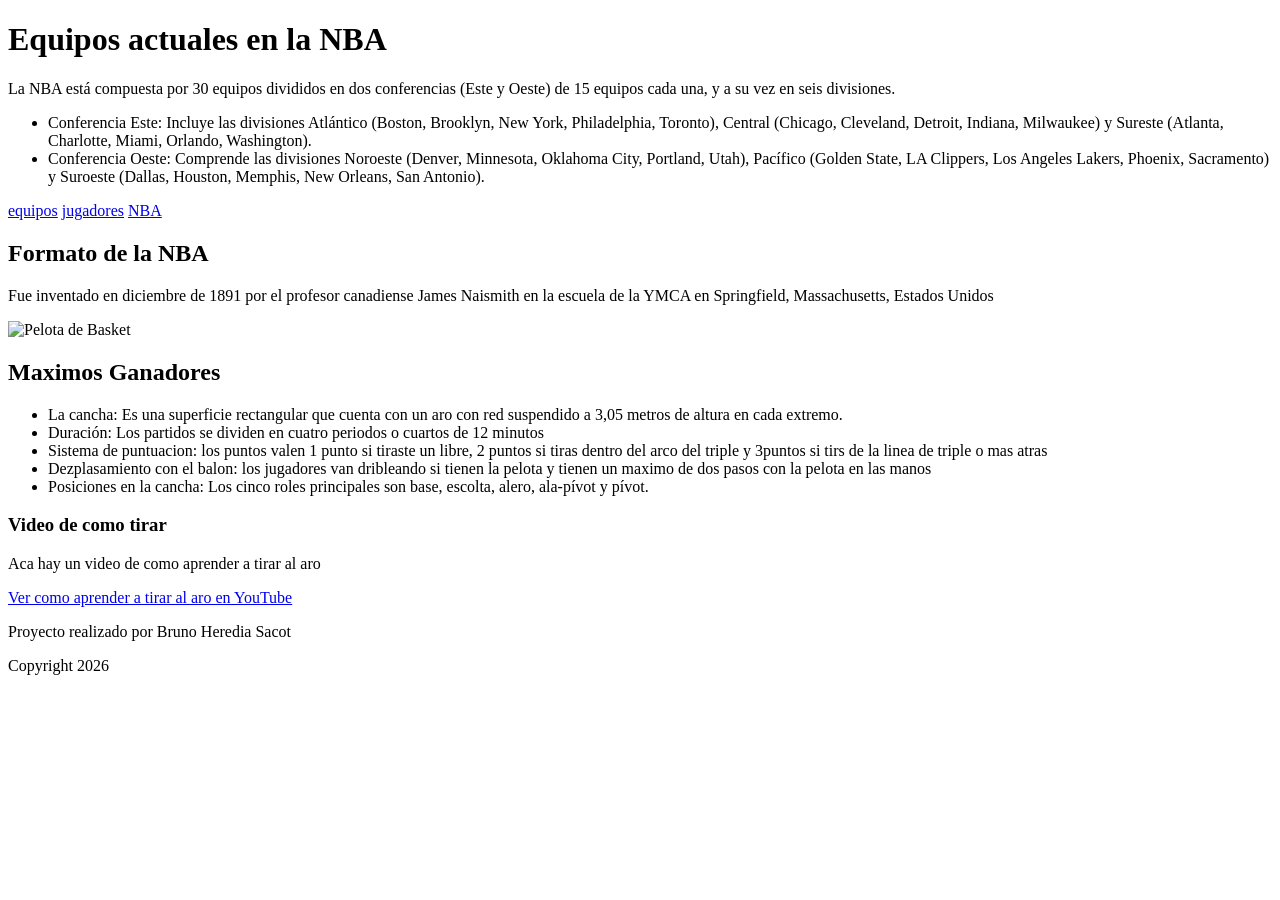
==== equipos.html @ e76b6c44 "cambie cosas" ====
<!DOCTYPE html>
<html lang="es">
<head>
    <meta charset="UTF-8">
    <title>Basketball y mas Basketball</title>
    <link rel="stylesheet" href="style.css">
</head>
<body>
    <header>
      <h1>Equipos actuales en la NBA</h1>
        <p>La NBA está compuesta por 30 equipos divididos en dos conferencias (Este y Oeste) de 15 equipos cada una, y a su vez en seis divisiones.</p>
         <ul>
            <li>Conferencia Este: Incluye las divisiones Atlántico (Boston, Brooklyn, New York, Philadelphia, Toronto), Central (Chicago, Cleveland, Detroit, Indiana, Milwaukee) y Sureste (Atlanta, Charlotte, Miami, Orlando, Washington).</li>
           <li>Conferencia Oeste: Comprende las divisiones Noroeste (Denver, Minnesota, Oklahoma City, Portland, Utah), Pacífico (Golden State, LA Clippers, Los Angeles Lakers, Phoenix, Sacramento) y Suroeste (Dallas, Houston, Memphis, New Orleans, San Antonio).</li>
        </ul>
    </header>
    <nav>
        <a href="index.html">equipos</a>
        <a href="jugadores.html">jugadores</a>
        <a href="NBA.html">NBA</a>
    </nav>
    <main>
        <section>
            <article>
                <h2>Formato de la NBA</h2>
                <p>  Fue inventado en diciembre de 1891 por el profesor canadiense James Naismith en la escuela de la YMCA en Springfield, Massachusetts, Estados Unidos </p>
                    <img src="https://www.shutterstock.com/es/search/basket-ball-indoor"
                     alt="Pelota de Basket">
                    </article>
                </section>

        <section>
            <article>
                <h2>Maximos Ganadores</h2>
                <ul>
                    <li>La cancha: Es una superficie rectangular que cuenta con un aro con red suspendido a 3,05 metros de altura en cada extremo.</li>
                    <li>Duración: Los partidos se dividen en cuatro periodos o cuartos de 12 minutos</li>
                    <li>Sistema de puntuacion: los puntos valen 1 punto si tiraste un libre, 2 puntos si tiras dentro del arco del triple y 3puntos si tirs de la linea de triple o mas atras</li>
                    <li>Dezplasamiento con el balon: los jugadores van dribleando si tienen la pelota y tienen un maximo de dos pasos con la pelota en las manos</li>
                    <li>Posiciones en la cancha: Los cinco roles principales son base, escolta, alero, ala-pívot y pívot.</li>
                </ul>
            </article>
        </section>

        <section>
            <article>
                <h3>Video de como tirar</h3>
                <p>Aca hay un video de como aprender a tirar al aro</p>
                <a href="https://www.youtube.com/watch?v=XJqZAEHjd2g
                   target="_blank">
                    Ver como aprender a tirar al aro en YouTube </a>
                 </article>
                </section>
            </main>
            <footer>
        <p>Proyecto realizado por Bruno Heredia Sacot</p>
        <p>Copyright 2026</p>
    </footer>
</body>
</html>
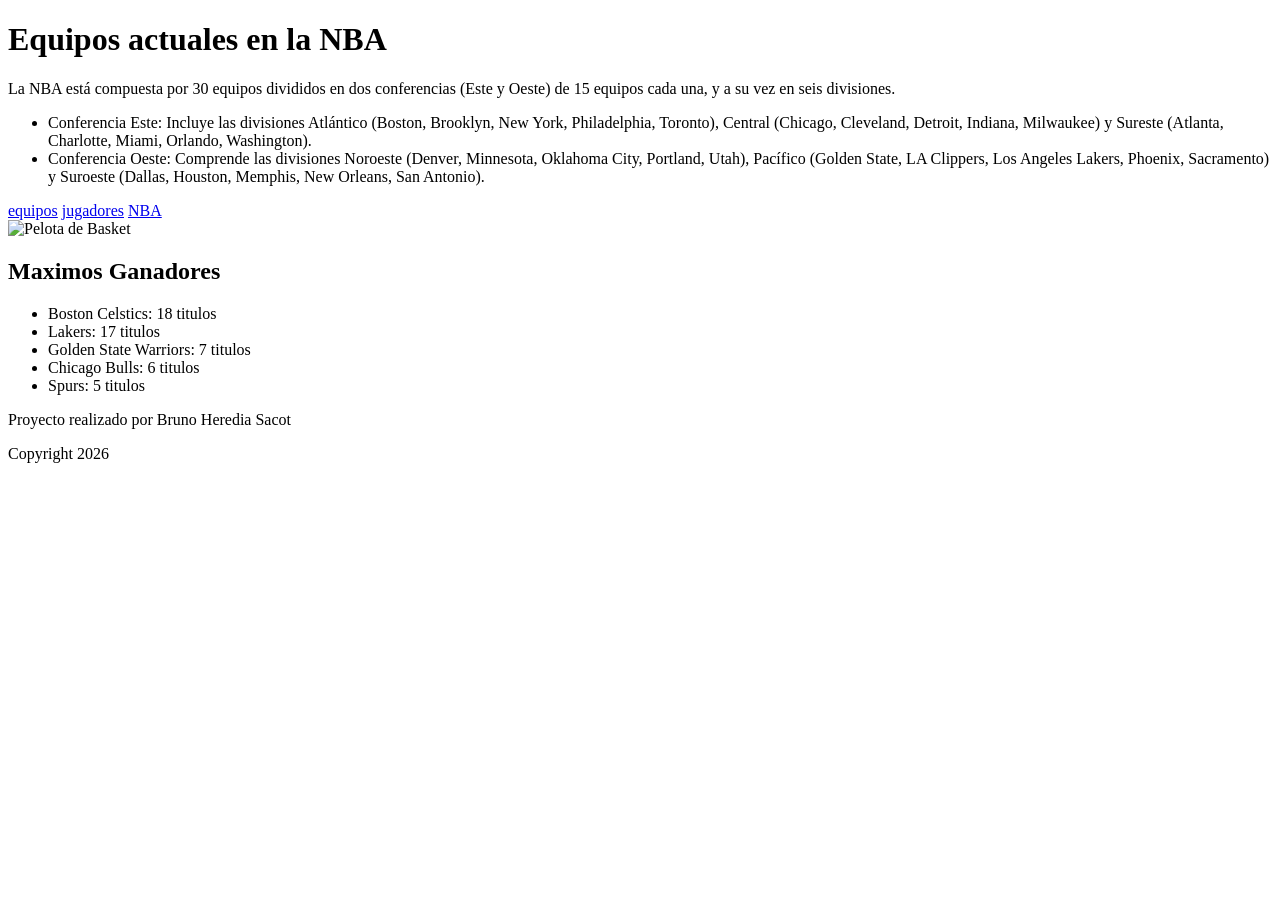
==== commit b36bebae: "termine equipos" ====
--- a/equipos.html
+++ b/equipos.html
@@ -22,8 +22,6 @@
     <main>
         <section>
             <article>
-                <h2>Formato de la NBA</h2>
-                <p>  Fue inventado en diciembre de 1891 por el profesor canadiense James Naismith en la escuela de la YMCA en Springfield, Massachusetts, Estados Unidos </p>
                     <img src="https://www.shutterstock.com/es/search/basket-ball-indoor"
                      alt="Pelota de Basket">
                     </article>
@@ -33,24 +31,14 @@
             <article>
                 <h2>Maximos Ganadores</h2>
                 <ul>
-                    <li>La cancha: Es una superficie rectangular que cuenta con un aro con red suspendido a 3,05 metros de altura en cada extremo.</li>
-                    <li>Duración: Los partidos se dividen en cuatro periodos o cuartos de 12 minutos</li>
-                    <li>Sistema de puntuacion: los puntos valen 1 punto si tiraste un libre, 2 puntos si tiras dentro del arco del triple y 3puntos si tirs de la linea de triple o mas atras</li>
-                    <li>Dezplasamiento con el balon: los jugadores van dribleando si tienen la pelota y tienen un maximo de dos pasos con la pelota en las manos</li>
-                    <li>Posiciones en la cancha: Los cinco roles principales son base, escolta, alero, ala-pívot y pívot.</li>
+                    <li>Boston Celstics: 18 titulos</li>
+                    <li>Lakers: 17 titulos</li>
+                    <li>Golden State Warriors: 7 titulos</li>
+                    <li>Chicago Bulls: 6 titulos</li>
+                    <li>Spurs: 5 titulos</li>
                 </ul>
             </article>
         </section>
-
-        <section>
-            <article>
-                <h3>Video de como tirar</h3>
-                <p>Aca hay un video de como aprender a tirar al aro</p>
-                <a href="https://www.youtube.com/watch?v=XJqZAEHjd2g
-                   target="_blank">
-                    Ver como aprender a tirar al aro en YouTube </a>
-                 </article>
-                </section>
             </main>
             <footer>
         <p>Proyecto realizado por Bruno Heredia Sacot</p>
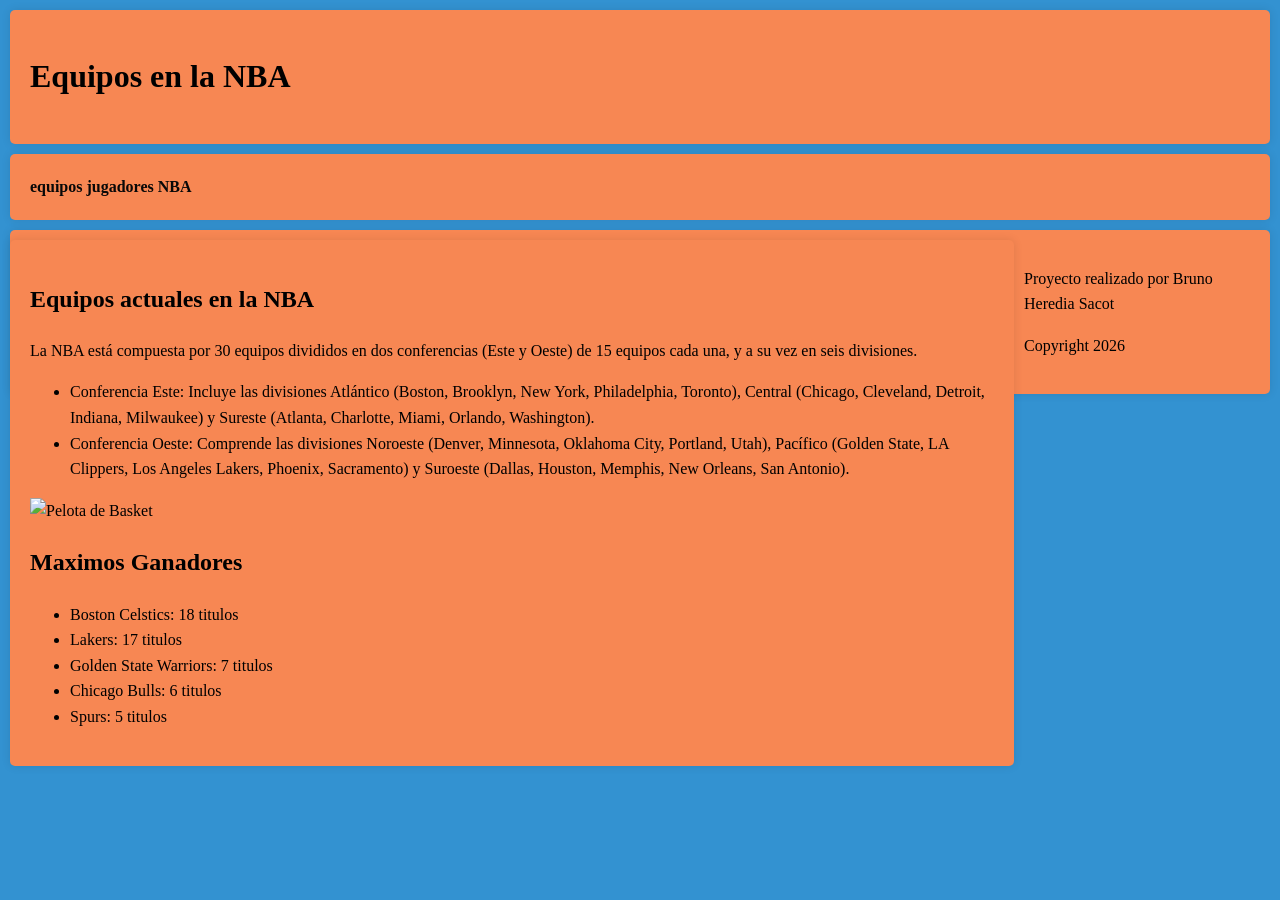
==== commit 5d670a7e: "arregle el html" ====
--- a/equipos.html
+++ b/equipos.html
@@ -7,12 +7,7 @@
 </head>
 <body>
     <header>
-      <h1>Equipos actuales en la NBA</h1>
-        <p>La NBA está compuesta por 30 equipos divididos en dos conferencias (Este y Oeste) de 15 equipos cada una, y a su vez en seis divisiones.</p>
-         <ul>
-            <li>Conferencia Este: Incluye las divisiones Atlántico (Boston, Brooklyn, New York, Philadelphia, Toronto), Central (Chicago, Cleveland, Detroit, Indiana, Milwaukee) y Sureste (Atlanta, Charlotte, Miami, Orlando, Washington).</li>
-           <li>Conferencia Oeste: Comprende las divisiones Noroeste (Denver, Minnesota, Oklahoma City, Portland, Utah), Pacífico (Golden State, LA Clippers, Los Angeles Lakers, Phoenix, Sacramento) y Suroeste (Dallas, Houston, Memphis, New Orleans, San Antonio).</li>
-        </ul>
+      <h1>Equipos en la NBA</h1>
     </header>
     <nav>
         <a href="index.html">equipos</a>
@@ -22,6 +17,12 @@
     <main>
         <section>
             <article>
+                <h2>Equipos actuales en la NBA</h2>
+        <p>La NBA está compuesta por 30 equipos divididos en dos conferencias (Este y Oeste) de 15 equipos cada una, y a su vez en seis divisiones.</p>
+         <ul>
+            <li>Conferencia Este: Incluye las divisiones Atlántico (Boston, Brooklyn, New York, Philadelphia, Toronto), Central (Chicago, Cleveland, Detroit, Indiana, Milwaukee) y Sureste (Atlanta, Charlotte, Miami, Orlando, Washington).</li>
+           <li>Conferencia Oeste: Comprende las divisiones Noroeste (Denver, Minnesota, Oklahoma City, Portland, Utah), Pacífico (Golden State, LA Clippers, Los Angeles Lakers, Phoenix, Sacramento) y Suroeste (Dallas, Houston, Memphis, New Orleans, San Antonio).</li>
+        </ul>
                     <img src="https://www.shutterstock.com/es/search/basket-ball-indoor"
                      alt="Pelota de Basket">
                     </article>
--- a/style.css
+++ b/style.css
@@ -0,0 +1,50 @@
+
+* {
+    box-sizing: border-box;
+}
+
+body {
+    font-family: 'Times New Roman', Times, serif, sans-serif;
+    line-height: 1.6;
+    margin: 0;
+    padding: 0;
+    background-color: #3392d1;
+}
+
+header, nav, main, footer {
+    padding: 20px;
+    margin: 10px;
+    background: rgb(247, 135, 83);
+    border-radius: 5px;
+    box-shadow: 0 0 10px rgba(12, 12, 12, 0.1);
+}
+
+nav ul {
+    list-style: none;
+    padding: 0;
+}
+
+nav ul li {
+    display: inline;
+    margin-right: 15px;
+}
+
+nav a {
+    text-decoration: none;
+    color: #080808;
+    font-weight: bold;
+}
+
+main, aside{
+    float: left;
+}
+
+main {
+    width: calc(80% - 20px); /* Resto 20px para que no colapse por el margin-left y margin-rigth */
+}
+
+section img
+{
+    width: 150px;
+    length: 150px;
+}
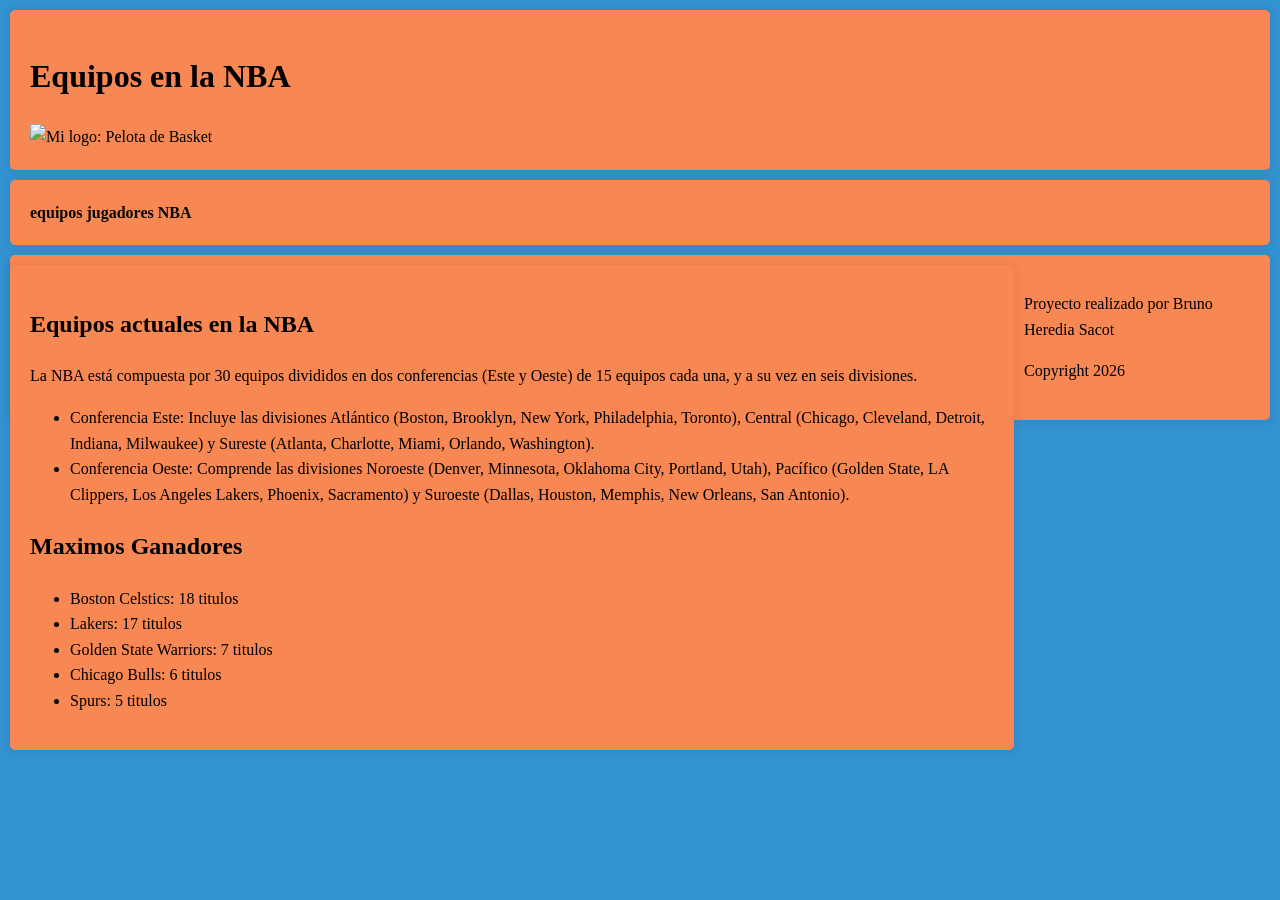
==== commit d5263890: "puse el logo" ====
--- a/equipos.html
+++ b/equipos.html
@@ -8,6 +8,8 @@
 <body>
     <header>
       <h1>Equipos en la NBA</h1>
+      <img src="https://www.shutterstock.com/es/search/basket-ball-indoor"
+                     alt="Mi logo: Pelota de Basket">
     </header>
     <nav>
         <a href="index.html">equipos</a>
@@ -23,8 +25,6 @@
             <li>Conferencia Este: Incluye las divisiones Atlántico (Boston, Brooklyn, New York, Philadelphia, Toronto), Central (Chicago, Cleveland, Detroit, Indiana, Milwaukee) y Sureste (Atlanta, Charlotte, Miami, Orlando, Washington).</li>
            <li>Conferencia Oeste: Comprende las divisiones Noroeste (Denver, Minnesota, Oklahoma City, Portland, Utah), Pacífico (Golden State, LA Clippers, Los Angeles Lakers, Phoenix, Sacramento) y Suroeste (Dallas, Houston, Memphis, New Orleans, San Antonio).</li>
         </ul>
-                    <img src="https://www.shutterstock.com/es/search/basket-ball-indoor"
-                     alt="Pelota de Basket">
                     </article>
                 </section>
 
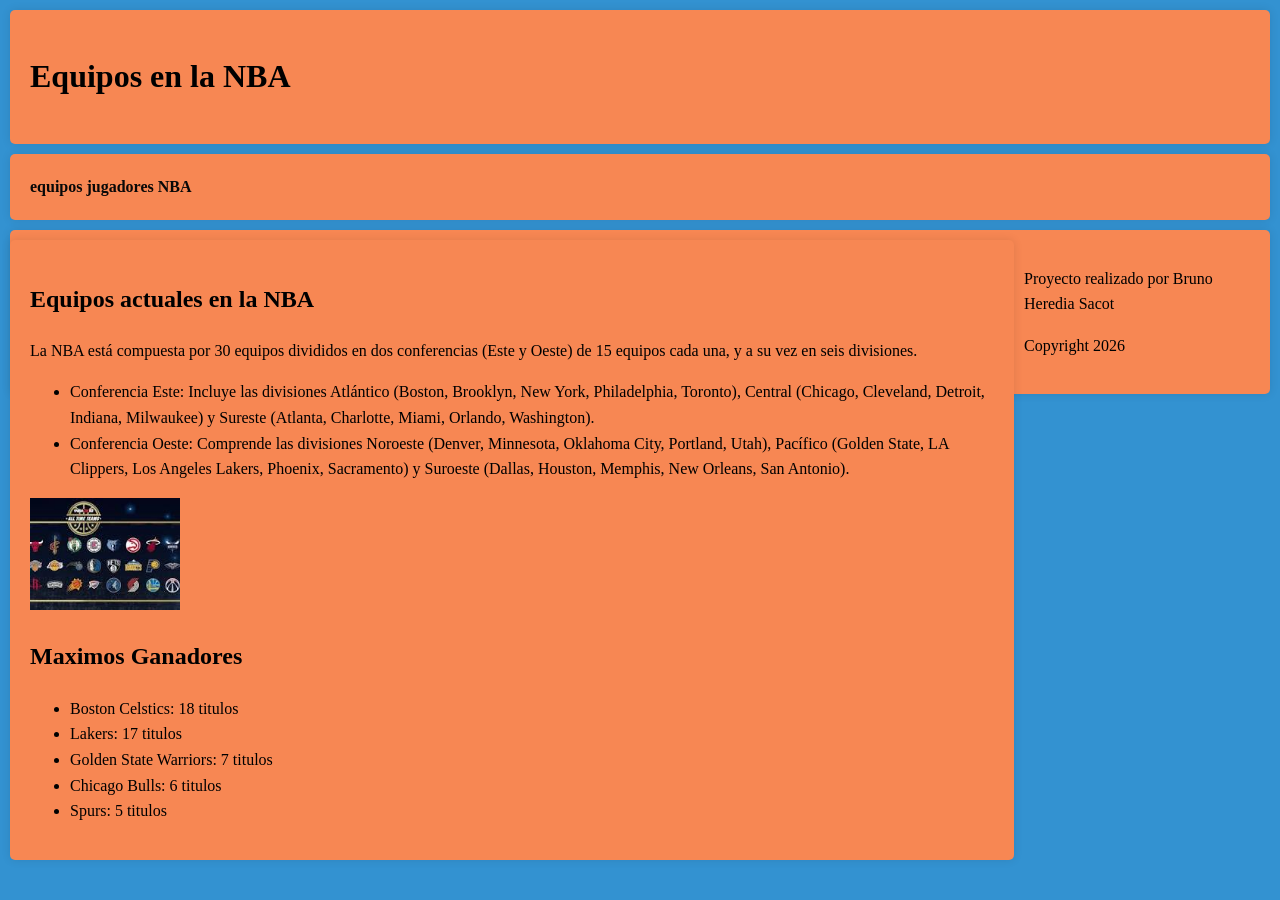
==== commit 17cd5d29: "puse todas las fotos" ====
--- a/equipos.html
+++ b/equipos.html
@@ -8,8 +8,6 @@
 <body>
     <header>
       <h1>Equipos en la NBA</h1>
-      <img src="https://www.shutterstock.com/es/search/basket-ball-indoor"
-                     alt="Mi logo: Pelota de Basket">
     </header>
     <nav>
         <a href="index.html">equipos</a>
@@ -25,6 +23,8 @@
             <li>Conferencia Este: Incluye las divisiones Atlántico (Boston, Brooklyn, New York, Philadelphia, Toronto), Central (Chicago, Cleveland, Detroit, Indiana, Milwaukee) y Sureste (Atlanta, Charlotte, Miami, Orlando, Washington).</li>
            <li>Conferencia Oeste: Comprende las divisiones Noroeste (Denver, Minnesota, Oklahoma City, Portland, Utah), Pacífico (Golden State, LA Clippers, Los Angeles Lakers, Phoenix, Sacramento) y Suroeste (Dallas, Houston, Memphis, New Orleans, San Antonio).</li>
         </ul>
+         <img src="[data-uri]"
+                     alt="equipos">
                     </article>
                 </section>
 
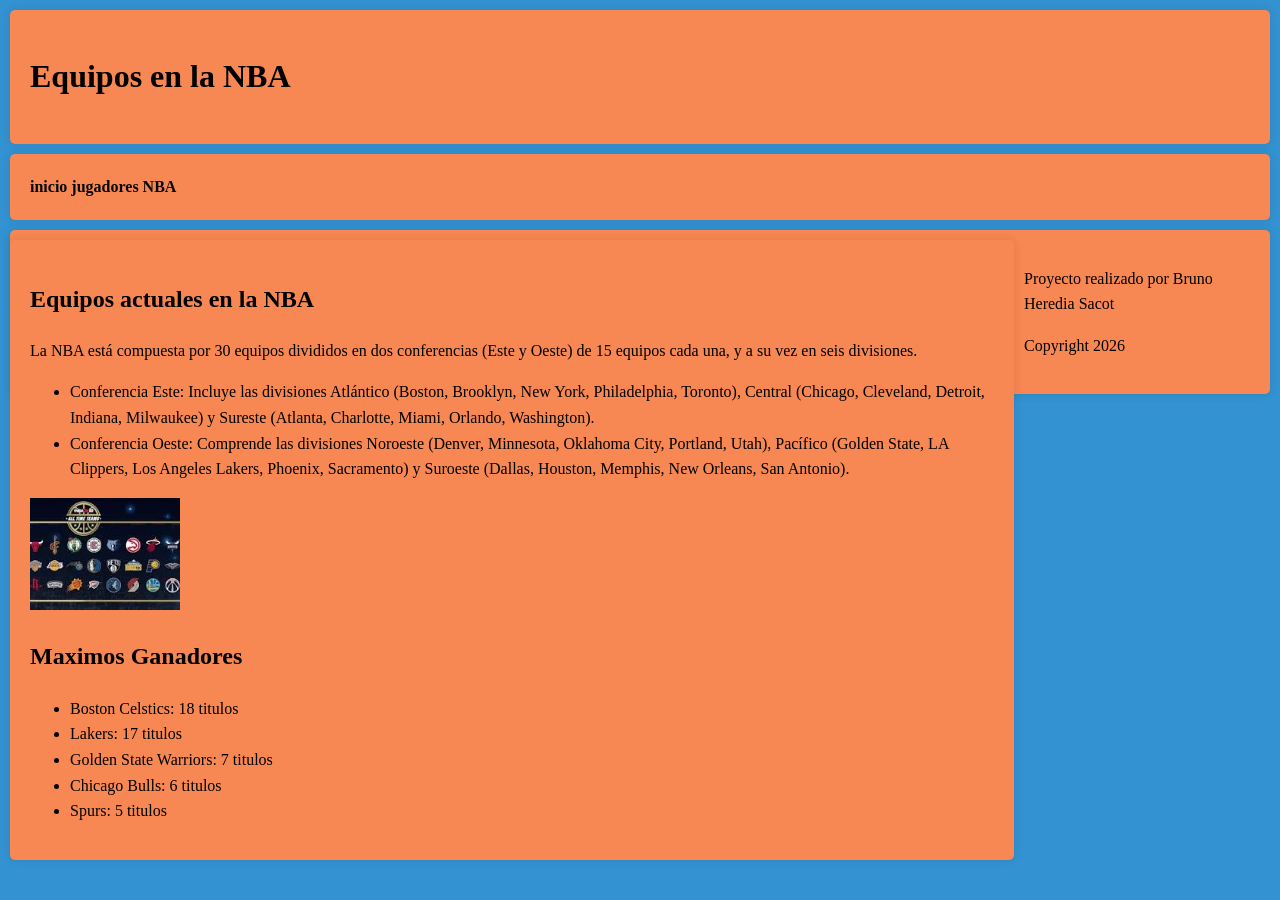
==== commit b56bc7f1: "actividad terminada" ====
--- a/equipos.html
+++ b/equipos.html
@@ -10,7 +10,7 @@
       <h1>Equipos en la NBA</h1>
     </header>
     <nav>
-        <a href="index.html">equipos</a>
+        <a href="inicio.html">inicio</a>
         <a href="jugadores.html">jugadores</a>
         <a href="NBA.html">NBA</a>
     </nav>
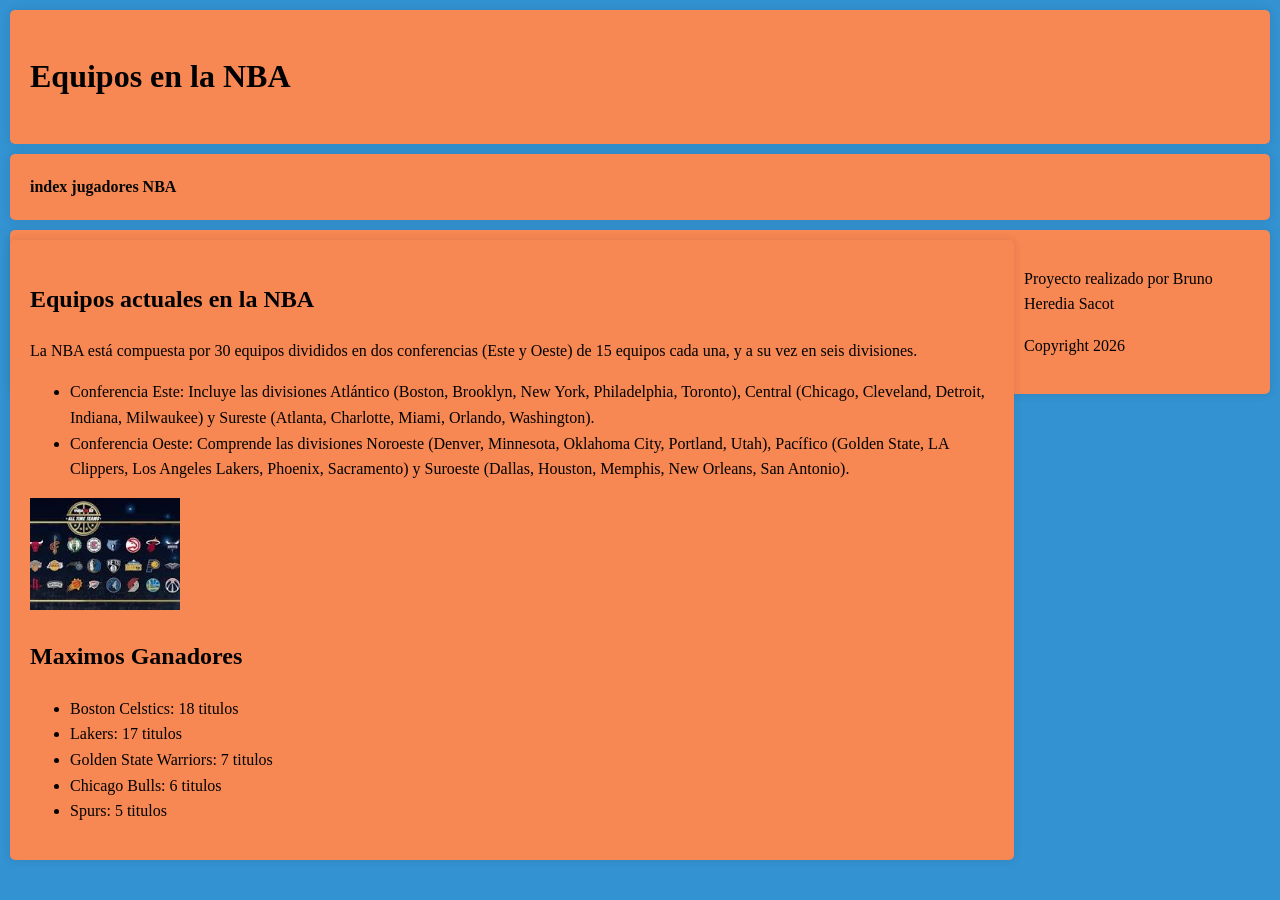
==== commit 17a47091: "terminado" ====
--- a/equipos.html
+++ b/equipos.html
@@ -10,7 +10,7 @@
       <h1>Equipos en la NBA</h1>
     </header>
     <nav>
-        <a href="inicio.html">inicio</a>
+        <a href="index.html">index</a>
         <a href="jugadores.html">jugadores</a>
         <a href="NBA.html">NBA</a>
     </nav>
